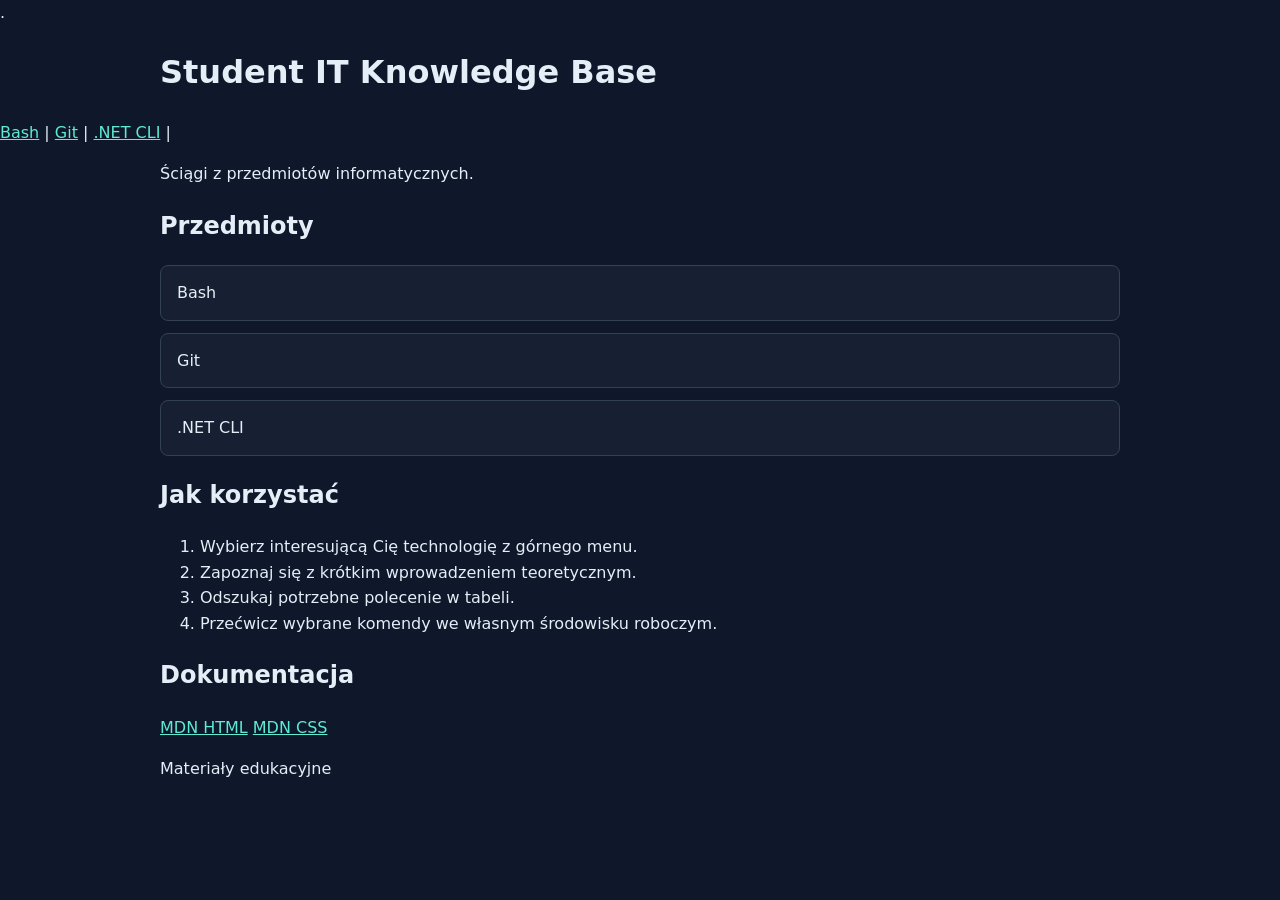
==== index.html @ 46644a1d "Feature/html home (#6) * start  * feat: add styled HTML home page  * feat: add styled HTML home page" ====
<!doctype html>
<html lang="pl">
<head>
  <meta charset="utf-8">
  <meta name="viewport" content="width=device-width, initial-scale=1">
  <title>Student IT Knowledge Base</title>
</head>
<link rel="stylesheet" href="styles.css">.
<body>
  <header>
    <h1>Student IT Knowledge Base</h1>
  </header>
  <nav> 
     <a href="pages/bash.html">Bash</a> |
     <a href="pages/git.html">Git</a> |
    <a href="pages/dotnet-cli.html">.NET CLI</a> |
  </nav>
  <main>
    <p>Ściągi z przedmiotów informatycznych.</p>

    <h2>Przedmioty</h2>
    <ul class="topic-list">
        <li>Bash</li>
        <li>Git</li>
        <li>.NET CLI</li>
    </ul>

    <h2>Jak korzystać</h2>
    <ol>
        <li>Wybierz interesującą Cię technologię z górnego menu.</li>
        <li>Zapoznaj się z krótkim wprowadzeniem teoretycznym.</li>
        <li>Odszukaj potrzebne polecenie w tabeli.</li>
        <li>Przećwicz wybrane komendy we własnym środowisku roboczym.</li>
    </ol>

    <h2>Dokumentacja</h2>
    <p>
        <a href="https://developer.mozilla.org/en-US/docs/Web/HTML">MDN HTML</a>
        <a href="https://developer.mozilla.org/en-US/docs/Web/CSS">MDN CSS</a>
    </p>
  </main>
  <footer>
    <p>Materiały edukacyjne</p>
  </footer>
</body>
</html>
---- styles.css ----
:root {
  --page: #0f172a;
  --surface: #172033;
  --text: #e5edf7;
  --muted: #a8b3c7;
  --accent: #5eead4;
  --line: #334155;
}

* { box-sizing: border-box; }

body {
  margin: 0;
  color: var(--text);
  background: var(--page);
  font-family: system-ui, sans-serif;
  line-height: 1.6;
}

header, main, footer {
  width: min(100% - 32px, 960px);
  margin-inline: auto;
}

a { color: var(--accent); }

a:focus-visible {
  outline: 3px solid var(--accent);
  outline-offset: 3px;
}

/* Akapit informacyjny */
.info-note {
  padding: 16px;
  border-left: 4px solid var(--accent);
  border-radius: 0 8px 8px 0;
  background: var(--surface);
}

/* Lista tematów */
.topic-list {
  display: grid;
  gap: 12px;
  padding: 0;
  list-style: none;
}

.topic-list li {
  padding: 14px 16px;
  border: 1px solid var(--line);
  border-radius: 8px;
  background: var(--surface);
}

/* Tabela poleceń */
.table-scroll { overflow-x: auto; }

.command-table {
  width: 100%;
  border-collapse: collapse;
  background: var(--surface);
}

.command-table caption {
  margin-bottom: 8px;
  text-align: left;
  font-weight: 700;
}

.command-table th,
.command-table td {
  padding: 12px 16px;
  border-bottom: 1px solid var(--line);
  text-align: left;
}

.command-table th { color: var(--accent); }
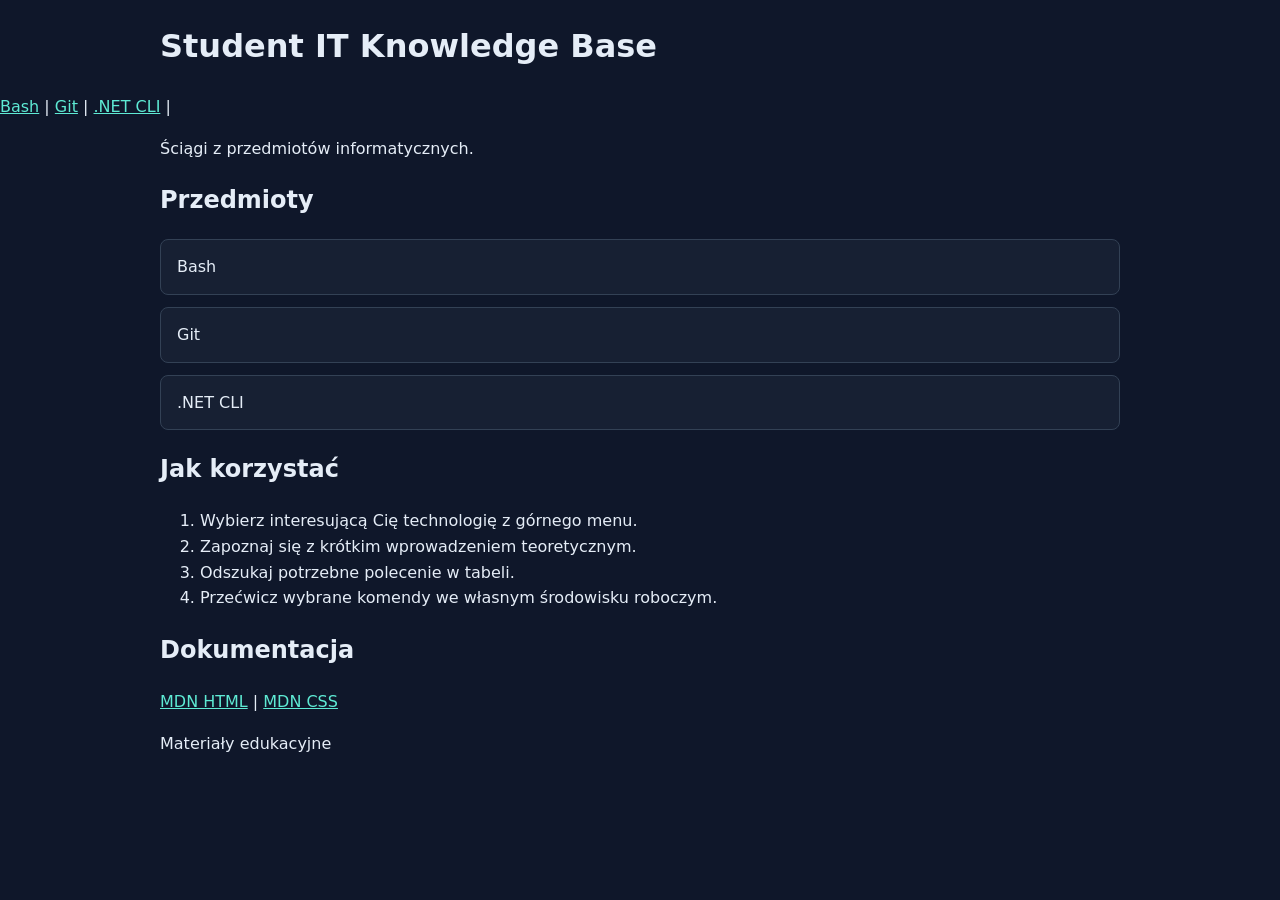
==== commit 9127aa8b: "feat: added small fixes for index.html" ====
--- a/index.html
+++ b/index.html
@@ -4,8 +4,8 @@
   <meta charset="utf-8">
   <meta name="viewport" content="width=device-width, initial-scale=1">
   <title>Student IT Knowledge Base</title>
+  <link rel="stylesheet" href="styles.css">
 </head>
-<link rel="stylesheet" href="styles.css">.
 <body>
   <header>
     <h1>Student IT Knowledge Base</h1>
@@ -13,7 +13,7 @@
   <nav> 
      <a href="pages/bash.html">Bash</a> |
      <a href="pages/git.html">Git</a> |
-    <a href="pages/dotnet-cli.html">.NET CLI</a> |
+     <a href="pages/dotnet-cli.html">.NET CLI</a> |
   </nav>
   <main>
     <p>Ściągi z przedmiotów informatycznych.</p>
@@ -35,12 +35,12 @@
 
     <h2>Dokumentacja</h2>
     <p>
-        <a href="https://developer.mozilla.org/en-US/docs/Web/HTML">MDN HTML</a>
-        <a href="https://developer.mozilla.org/en-US/docs/Web/CSS">MDN CSS</a>
+        <a href="https://developer.mozilla.org/en-US/docs/Web/HTML" target="_blank" rel="noopener noreferrer">MDN HTML</a> |
+        <a href="https://developer.mozilla.org/en-US/docs/Web/CSS" target="_blank" rel="noopener noreferrer">MDN CSS</a>
     </p>
   </main>
   <footer>
     <p>Materiały edukacyjne</p>
   </footer>
 </body>
-</html>+</html>
